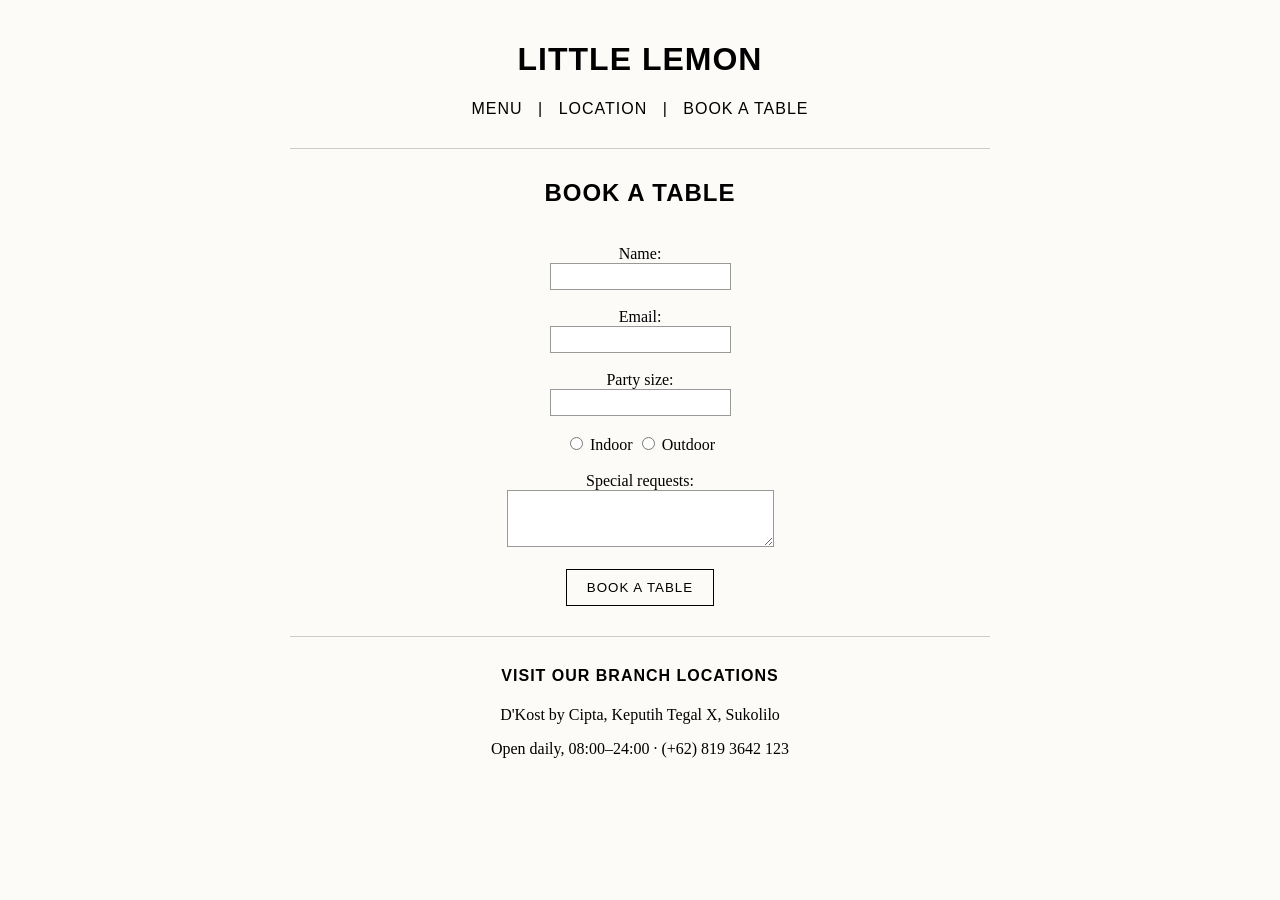
==== book.html @ 3c91d027 "Add files via upload" ====
<!-- slide: s2-first-rules · indicator 1 · end state -->
<!DOCTYPE html>
<html>
  <head>
    <meta charset="UTF-8">
    <title>Book a Table - Little Lemon</title>
    <link rel="stylesheet" href="style.css">
  </head>
  <body>
    
    <header>
      <h1>LITTLE LEMON</h1>
      <nav>
        <a href="index.html">MENU</a> | 
        <a href="location.html">LOCATION</a> | 
        <a href="book.html">BOOK A TABLE</a>
      </nav>
    </header>

    <hr>

    <main>
      <h2>BOOK A TABLE</h2>
      <br>
      
      <form action="/book" method="post">
        <label for="name">Name:</label><br>
        <input type="text" id="name" name="name"><br><br>
        
        <label for="email">Email:</label><br>
        <input type="email" id="email" name="email"><br><br>
        
        <label for="party">Party size:</label><br>
        <input type="number" id="party" name="party"><br><br>
        
        <input type="radio" id="indoor" name="seating" value="indoor">
        <label for="indoor">Indoor</label>
        
        <input type="radio" id="outdoor" name="seating" value="outdoor">
        <label for="outdoor">Outdoor</label><br><br>
        
        <label for="requests">Special requests:</label><br>
        <textarea id="requests" name="requests" rows="3" cols="30"></textarea><br><br>
        
        <input type="submit" value="BOOK A TABLE" class="button">
      </form>
    </main>

    <hr>

    <footer>
      <h4>VISIT OUR BRANCH LOCATIONS</h4>
      <p>D'Kost by Cipta, Keputih Tegal X, Sukolilo</p>
      <p>Open daily, 08:00–24:00 &middot; (+62) 819 3642 123</p>
    </footer>

  </body>
</html>
---- style.css ----
/* slide: s2-first-rules · indicator 1 · end state */
/* Little Lemon — style.css
   Built in class order. Each block is added on one deck section. */

/* ===== 1. A first rule: element selectors (§2) ===== */

/* Styling super basic ala tugas kelas */

body {
  background-color: #FDFBF7;
  color: #000;
  font-family: "Times New Roman", Times, serif;
  text-align: center;
  margin: 0 auto;
  max-width: 700px;
  padding: 20px;
}

h1, h2, h3, h4, nav, .button {
  font-family: Arial, sans-serif;
  letter-spacing: 1px;
}

nav a {
  text-decoration: none;
  color: black;
  margin: 0 10px;
}

.intro p {
  font-style: italic;
  font-size: 18px;
  line-height: 1.5;
  margin: 5px 0;
}

.button {
  display: inline-block;
  border: 1px solid black;
  padding: 10px 20px;
  text-decoration: none;
  color: black;
  background-color: transparent;
  cursor: pointer;
}

.button:hover {
  background-color: #eee;
}

.menu-item {
  margin-bottom: 30px;
}

hr {
  border: 0;
  border-top: 1px solid #ccc;
  margin: 30px 0;
}

input[type="text"], 
input[type="email"], 
input[type="number"], 
textarea {
  padding: 5px;
  font-family: Arial, sans-serif;
  border: 1px solid #999;
}
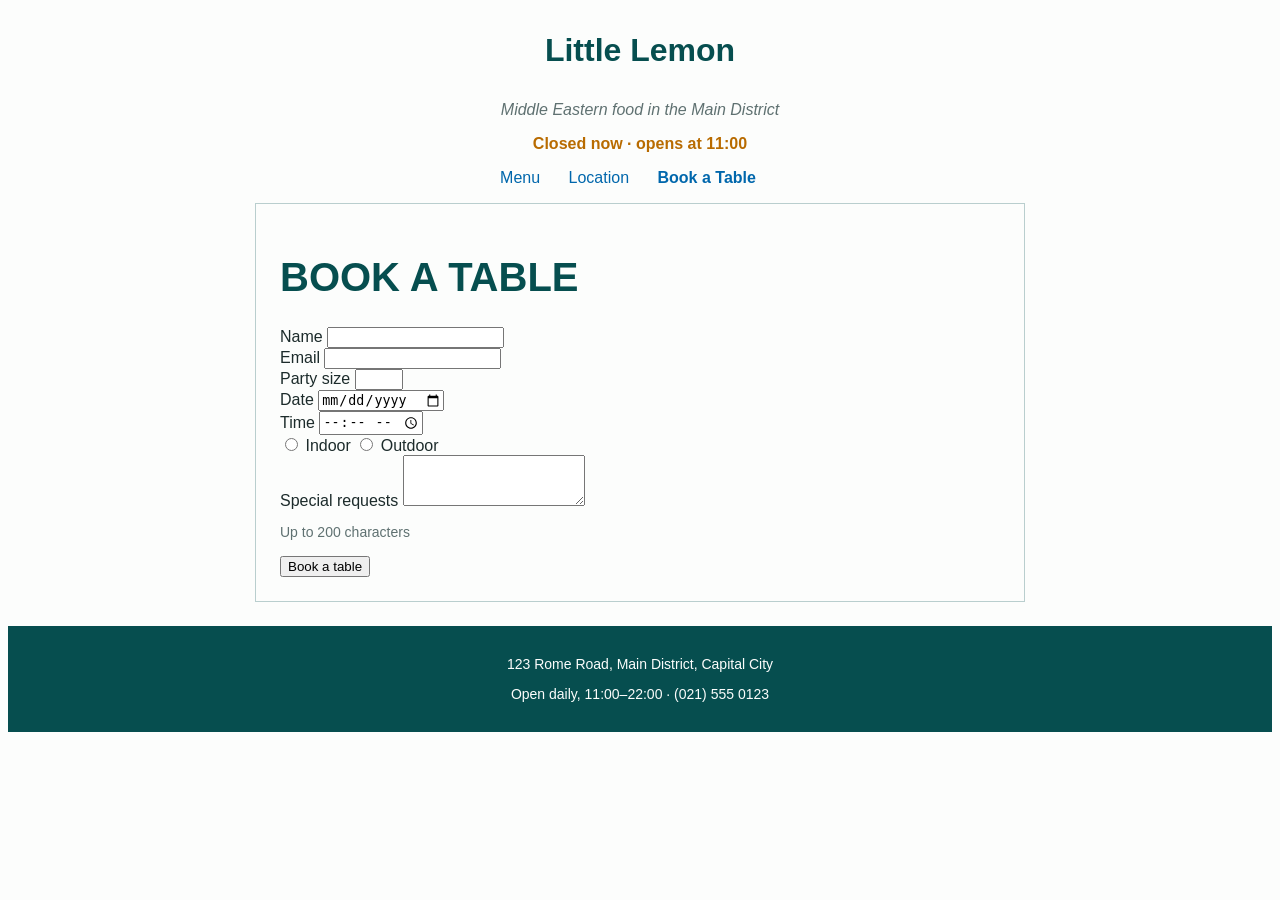
==== commit ad039023: "Add files via upload" ====
--- a/book.html
+++ b/book.html
@@ -1,58 +1,64 @@
-<!-- slide: s2-first-rules · indicator 1 · end state -->
+<!-- stage 7·4 · slide: s5-check · indicators 2, 6 · end state -->
 <!DOCTYPE html>
 <html>
   <head>
-    <meta charset="UTF-8">
-    <title>Book a Table - Little Lemon</title>
+    <title>Book a Table</title>
+    <meta name="description" content="Middle Eastern food in the Main District.">
+    <meta name="author" content="John Doe">
     <link rel="stylesheet" href="style.css">
+    <script src="script.js" defer></script>
+    <script src="book.js" defer></script>
   </head>
   <body>
-    
     <header>
-      <h1>LITTLE LEMON</h1>
-      <nav>
-        <a href="index.html">MENU</a> | 
-        <a href="location.html">LOCATION</a> | 
-        <a href="book.html">BOOK A TABLE</a>
-      </nav>
+      <p id="site-name"><a href="index.html">Little Lemon</a></p>
+      <p id="tagline">Middle Eastern food in the Main District</p>
+      <p id="open-status">Open daily, 11:00–22:00</p>
     </header>
 
-    <hr>
+    <nav>
+      <ul>
+        <li><a href="index.html">Menu</a></li>
+        <li><a href="location.html">Location</a></li>
+        <li><a href="book.html" class="current">Book a Table</a></li>
+      </ul>
+    </nav>
 
     <main>
-      <h2>BOOK A TABLE</h2>
-      <br>
-      
+      <h1>Book a Table</h1>
       <form action="/book" method="post">
-        <label for="name">Name:</label><br>
-        <input type="text" id="name" name="name"><br><br>
-        
-        <label for="email">Email:</label><br>
-        <input type="email" id="email" name="email"><br><br>
-        
-        <label for="party">Party size:</label><br>
-        <input type="number" id="party" name="party"><br><br>
-        
+        <label for="name">Name</label>
+        <input type="text" id="name" name="name" required>
+        <br>
+        <label for="email">Email</label>
+        <input type="email" id="email" name="email" required>
+        <br>
+        <label for="party">Party size</label>
+        <input type="number" id="party" name="party" min="1" max="12" required>
+        <br>
+        <label for="date">Date</label>
+        <input type="date" id="date" name="date" required>
+        <br>
+        <label for="time">Time</label>
+        <input type="time" id="time" name="time" min="11:00" max="21:00" required>
+        <br>
         <input type="radio" id="indoor" name="seating" value="indoor">
         <label for="indoor">Indoor</label>
-        
         <input type="radio" id="outdoor" name="seating" value="outdoor">
-        <label for="outdoor">Outdoor</label><br><br>
-        
-        <label for="requests">Special requests:</label><br>
-        <textarea id="requests" name="requests" rows="3" cols="30"></textarea><br><br>
-        
-        <input type="submit" value="BOOK A TABLE" class="button">
+        <label for="outdoor">Outdoor</label>
+        <br>
+        <p id="seating-note" hidden>Outdoor tables are not covered. If it rains, we will seat you inside.</p>
+        <label for="requests">Special requests</label>
+        <textarea id="requests" name="requests" rows="3" maxlength="200"></textarea>
+        <p id="requests-count">Up to 200 characters</p>
+        <p id="form-message"></p>
+        <input type="submit" value="Book a table">
       </form>
     </main>
 
-    <hr>
-
     <footer>
-      <h4>VISIT OUR BRANCH LOCATIONS</h4>
-      <p>D'Kost by Cipta, Keputih Tegal X, Sukolilo</p>
-      <p>Open daily, 08:00–24:00 &middot; (+62) 819 3642 123</p>
+      <p>123 Rome Road, Main District, Capital City</p>
+      <p>Open daily, 11:00–22:00 · (021) 555 0123</p>
     </footer>
-
   </body>
-</html>+</html>
--- a/style.css
+++ b/style.css
@@ -1,68 +1,162 @@
-/* slide: s2-first-rules · indicator 1 · end state */
+/* stage 7·4 · slide: s5-check · indicators 2, 6 · end state */
 /* Little Lemon — style.css
    Built in class order. Each block is added on one deck section. */
 
 /* ===== 1. A first rule: element selectors (§2) ===== */
 
-/* Styling super basic ala tugas kelas */
-
 body {
-  background-color: #FDFBF7;
-  color: #000;
-  font-family: "Times New Roman", Times, serif;
-  text-align: center;
-  margin: 0 auto;
-  max-width: 700px;
-  padding: 20px;
+  font-family: "Helvetica Neue", Arial, sans-serif;
+  color: #1C2B2B;
+  background-color: #FCFDFC;
 }
 
-h1, h2, h3, h4, nav, .button {
-  font-family: Arial, sans-serif;
-  letter-spacing: 1px;
+h1 {
+  color: #064E4F;
 }
 
-nav a {
-  text-decoration: none;
-  color: black;
-  margin: 0 10px;
+h2 {
+  color: #064E4F;
 }
 
-.intro p {
-  font-style: italic;
-  font-size: 18px;
-  line-height: 1.5;
-  margin: 5px 0;
+/* ===== 2. Selectors: id, class, descendant, child, :hover (§2) ===== */
+
+#site-name {
+  font-size: 32px;
+  font-weight: bold;
 }
 
-.button {
-  display: inline-block;
-  border: 1px solid black;
-  padding: 10px 20px;
-  text-decoration: none;
-  color: black;
-  background-color: transparent;
-  cursor: pointer;
+#tagline {
+  color: #5F7171;
+  font-style: italic;
 }
 
-.button:hover {
-  background-color: #eee;
+.price {
+  font-weight: bold;
+  color: #B86B00;
 }
 
-.menu-item {
-  margin-bottom: 30px;
+header a {
+  color: #064E4F;
+  text-decoration: none;
 }
 
-hr {
-  border: 0;
-  border-top: 1px solid #ccc;
-  margin: 30px 0;
+nav > ul > li > a {
+  color: #0067AC;
+  text-decoration: none;
 }
 
-input[type="text"], 
-input[type="email"], 
-input[type="number"], 
-textarea {
-  padding: 5px;
-  font-family: Arial, sans-serif;
-  border: 1px solid #999;
-}+nav a:hover {
+  text-decoration: underline;
+}
+
+a.current {
+  font-weight: bold;
+}
+
+/* ===== 3. Colour and text (§3) ===== */
+
+h1 {
+  font-size: 40px;
+  text-transform: uppercase;
+}
+
+footer {
+  color: #FCFDFC;
+  background-color: #064E4F;
+  font-size: 14px;
+}
+
+/* ===== 4. Box model (§4) ===== */
+
+main {
+  width: 720px;
+  padding: 24px;
+  border: 1px solid #B9CECE;
+}
+
+.dish {
+  min-height: 135px;
+  padding: 16px;
+  margin-bottom: 24px;
+  border: 1px solid #B9CECE;
+  background-color: #E8EFEF;
+}
+
+table, th, td {
+  border: 1px solid #5F7171;
+  border-collapse: collapse;
+}
+
+th, td {
+  padding: 8px 16px;
+}
+
+th {
+  background-color: #E8EFEF;
+}
+
+footer {
+  padding: 16px 24px;
+}
+
+/* ===== 5. Document flow and alignment (§5) ===== */
+
+nav ul {
+  list-style: none;
+  padding: 0px;
+}
+
+nav li {
+  display: inline;
+  margin-right: 24px;
+}
+
+main {
+  margin-left: auto;
+  margin-right: auto;
+  margin-bottom: 24px;
+}
+
+header {
+  text-align: center;
+}
+
+nav {
+  text-align: center;
+}
+
+.dish img {
+  float: right;
+  margin-left: 16px;
+  margin-bottom: 8px;
+}
+
+.dish h2 {
+  margin-top: 0px;
+}
+
+footer {
+  text-align: center;
+}
+
+/* ===== 6. States and messages set by script (Week 5) ===== */
+
+.open {
+  color: #064E4F;
+  font-weight: bold;
+}
+
+.closed {
+  color: #B86B00;
+  font-weight: bold;
+}
+
+#seating-note, #requests-count {
+  color: #5F7171;
+  font-size: 14px;
+}
+
+#form-message {
+  color: #B86B00;
+  font-weight: bold;
+}
